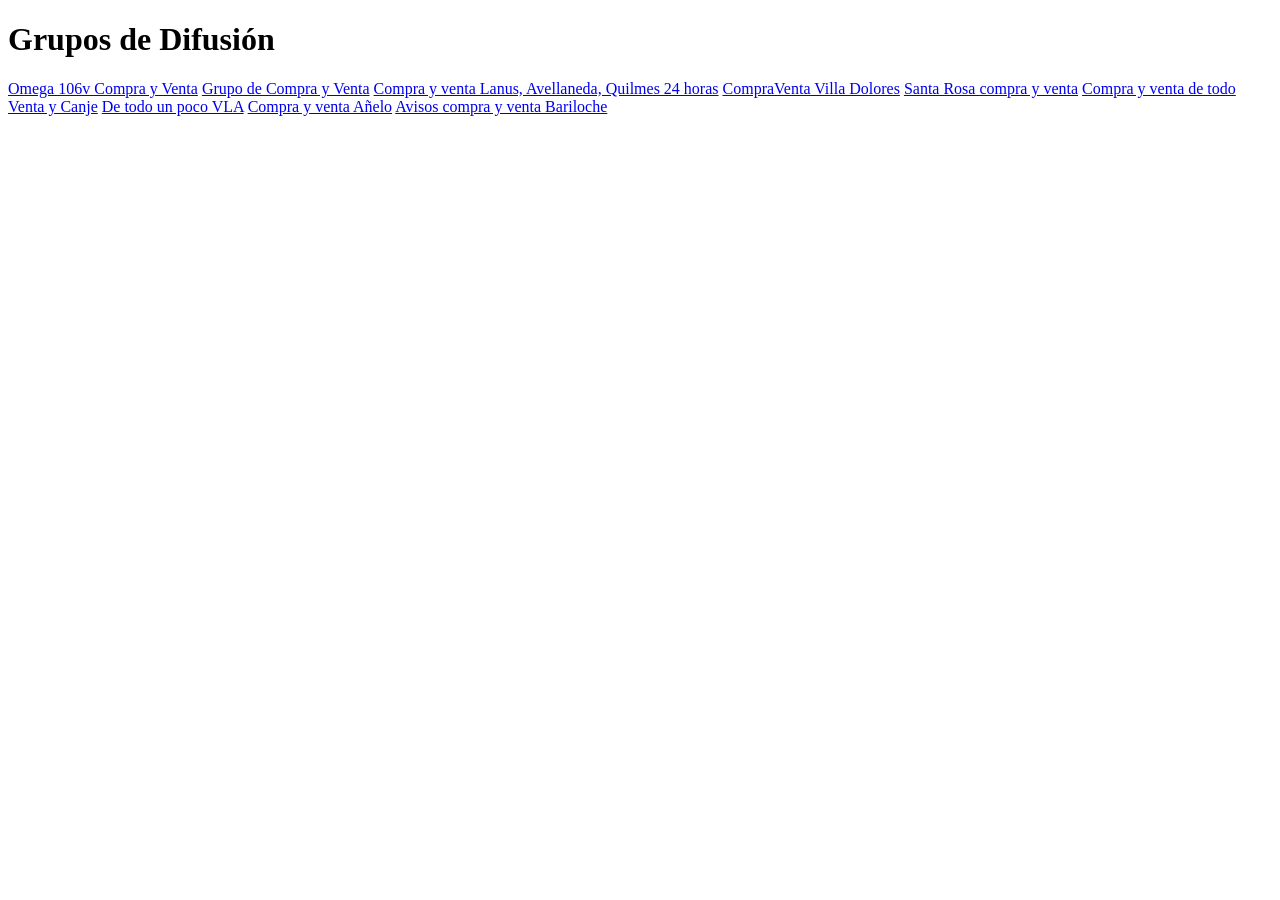
==== difusiongrupos.html @ e7b349a2 "Create difusiongrupos.html for WhatsApp groups" ====
<!DOCTYPE html>
<html lang="es">
    <head>
        <meta charset="UTF-8">
        <meta name="viewport" content="width=device-width,
        initial-scale=1.0">
        <title>Grupos de Whatsapp</title>
        <link rel="stylesheet" href="../CSS/style.css">
        <link rel="icon" type="image/png" href="../favicon.png">
    </head>

<body>

    <h1>Grupos de Difusión</h1>


         <div class="grupo-links">
            <a href="https://chat.whatsapp.com/JXKw8KR0gAwFf3oajFtkmz?fbclid=IwY2xjawI22r1leHRuA2FlbQIxMAABHRSEOjl5EBUh6vQcQ5NSPx_r4D9IBzp2LvKyR5yZK1m_dQFJs_1RmRpkcg_aem_r-XBgMHISqf2haMLPr_Dlg" target="_blank">
            Omega 106v Compra y Venta</a>

            <a href="https://chat.whatsapp.com/ChIofcx3iSCD1Y8zylGj3U?fbclid=IwZXh0bgNhZW0CMTAAAR0BXdwVbkc36vc4xAf8Nm5Tz0gg1RcVXOt9zlHNwm9DbCfO9JbNxsUFOuU_aem_MojbEZoYlMf-9M_rTKSRwA" target="_blank">
            Grupo de Compra y Venta</a>

            <a href="https://chat.whatsapp.com/L4LToFFXsKa6cNlQiMhsOk?fbclid=IwY2xjawI22jNleHRuA2FlbQIxMAABHf3lwMliXQpC0DsuqMTBFhMTa1fTw4scwEnq6nbm9Lxh90u-6YyEz5cCuQ_aem_3zo6WqTOCYkmw7SG-OKg5w" target="_blank">
            Compra y venta Lanus, Avellaneda, Quilmes 24 horas</a>

            <a href="https://chat.whatsapp.com/I9JqFOA2wfBIQim3gkI2lq?fbclid=IwZXh0bgNhZW0CMTAAAR2CbDT3KD19WLpCasgFfxNlzlfv29pBeZa8QyDwFFyUAlhT8ujSqMVelhY_aem_Ion1gMLGpa21K8YaJ6gLgQ" target="_blank">
            CompraVenta Villa Dolores</a>

            <a href="https://chat.whatsapp.com/IxRwQR5hebYI0yFm1C3lf5?fbclid=IwZXh0bgNhZW0CMTAAAR2D4Tkfcrm3QzMqdpJ2nal20SGYx_MedxrEHGPaE3jcEchkw0TWtDqlTK8_aem_Mkrwgg04CBTS-d8OmJXl0g" target="_blank">
            Santa Rosa compra y venta</a>

            <a href="https://chat.whatsapp.com/FLjWLEnlaapCzZWJOd2WKC?fbclid=IwZXh0bgNhZW0CMTAAAR1wNKtDnTS1qy2CPAUCD7Wtwim8x1zcsUy2UvpKH6Tkh-juzFMW5HYLaxQ_aem_VddTiAfzExt5exklH827OA" target="_blank">
            Compra y venta de todo </a>

           <a href="https://chat.whatsapp.com/D9M6PZKnoFML64E9XLRm54?fbclid=IwY2xjawI24OVleHRuA2FlbQIxMAABHSKr9Y8OXUDjMsogHgndsQKGErn0L_TALydn-JGQB3x5BWJAYvZtx6IPJw_aem_H3nUD3qKqRXwq800BbGhzg" target="_blank">
            Venta y Canje</a>

           <a href="https://chat.whatsapp.com/BJqv536RWBEAI00HF0KGi8?fbclid=IwZXh0bgNhZW0CMTAAAR1OxdGE9r7j3YFMRMI1fgWxUIK3D2YcPdVG-eP_jNhA1mpaQvbbBLo4bnA_aem_sKYmGiVofS1AS1s7Vr1cHw" target="_blank">
            De todo un poco VLA</a>

            <a href="https://chat.whatsapp.com/KIXRfWfU5yCAQwZo1c4szC?fbclid=IwY2xjawI24WRleHRuA2FlbQIxMQABHb6YVnRClmX6iSbizQcy_ANEieTLpEiTOVoT1livN5mpRS0F4raY9-9EPg_aem_dPnI_gQR2ogqOoZR69zQGg" target="_blank">
            Compra y venta Añelo</a>

           <a href="https://chat.whatsapp.com/Gig6QmFcchv2hVQbKEhMaA?fbclid=IwY2xjawI24apleHRuA2FlbQIxMQABHViHWiFbga5IgyQKH8HWGK4CIPEqxNZML5j_BWdC5fzU3wtQNVQfgryMPA_aem_BQK_HElKQebJ-T-v7_EoQQ" target="_blank">
            Avisos compra y venta Bariloche</a>


         </div>

</body>
</html>
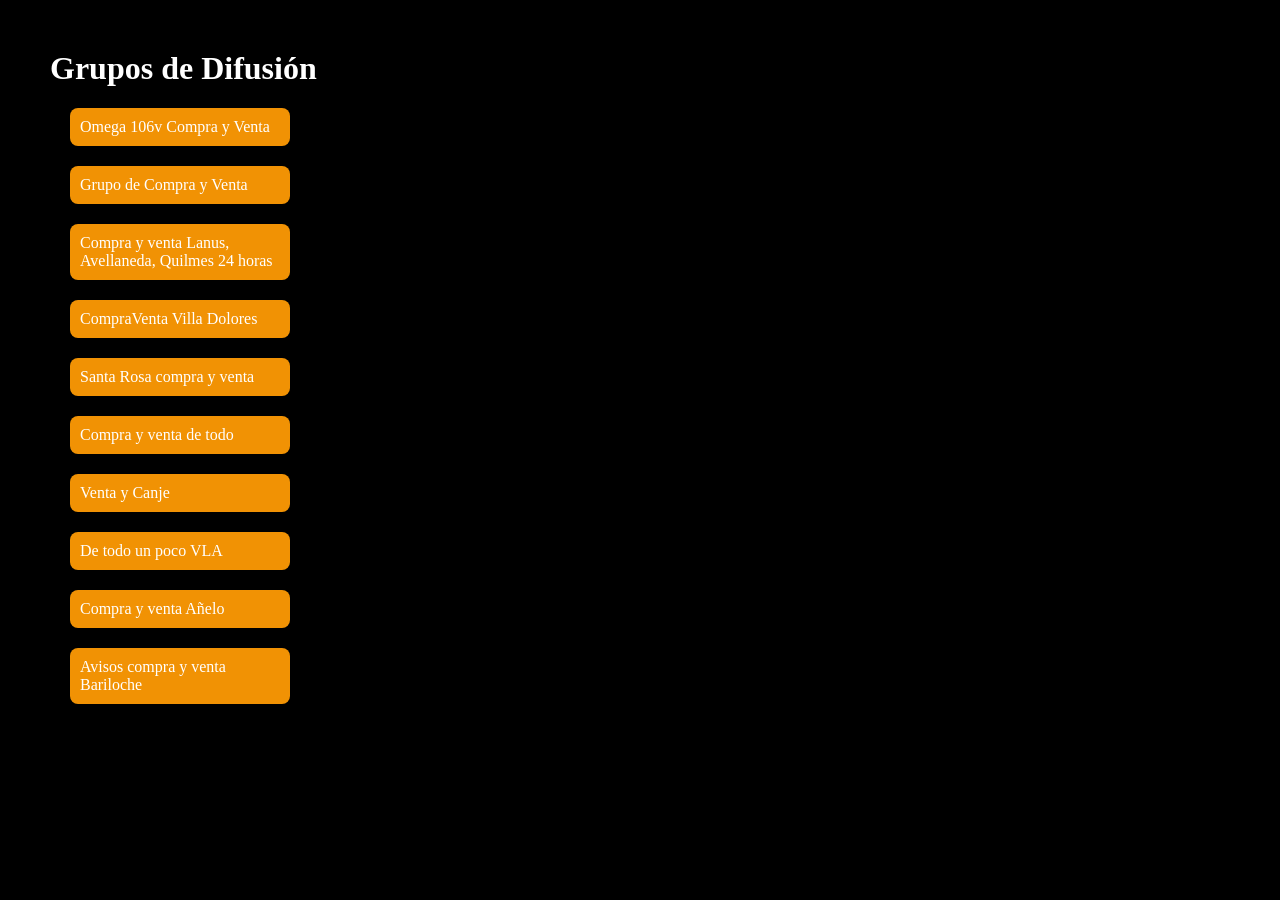
==== commit 1d63558c: "Update stylesheet and favicon links in HTML" ====
--- a/difusiongrupos.html
+++ b/difusiongrupos.html
@@ -5,8 +5,8 @@
         <meta name="viewport" content="width=device-width,
         initial-scale=1.0">
         <title>Grupos de Whatsapp</title>
-        <link rel="stylesheet" href="../CSS/style.css">
-        <link rel="icon" type="image/png" href="../favicon.png">
+        <link rel="stylesheet" href="style.css">
+        <link rel="icon" type="image/png" href="favicon.png">
     </head>
 
 <body>
--- a/style.css
+++ b/style.css
@@ -0,0 +1,66 @@
+body {
+    background-color: rgb(0, 0, 0);
+    font-family: 'Times New Roman', Times, serif;
+    margin: 50px;
+    }
+
+h1 {
+    color: white;
+    
+}
+
+a {
+    display: block;
+    width: 200px;
+    margin: 20px;
+    margin-bottom: 10px;
+    background: rgb(241, 146, 4);
+    color: white;
+    padding: 10px;
+    text-decoration: none;
+    border-radius: 8px;
+    transition: 0.3s;
+}
+
+#buscador {
+    width: 100%;
+    max-width: 500px;
+    padding: 12px;
+    margin: 20px;
+    border-radius: 8px;
+    border-color: white;
+    font-size: 16px;
+    background-color: black;
+    color: white;
+}
+
+a:hover {
+    background: rgb(255, 145, 0);
+    transform: translateX(5px);
+}
+
+h2 { 
+    color: white;
+}
+
+P {
+    color: white;
+    margin: 20px;
+}
+
+details {
+    margin: 20px;
+}
+
+summary {
+    cursor: pointer;
+    padding: 12px;
+    background: #25D366;
+    color: white;
+    border-radius: 8px;
+    font-weight: bold;
+}
+
+.grupo-links {
+    margin-top: 10px;
+}
